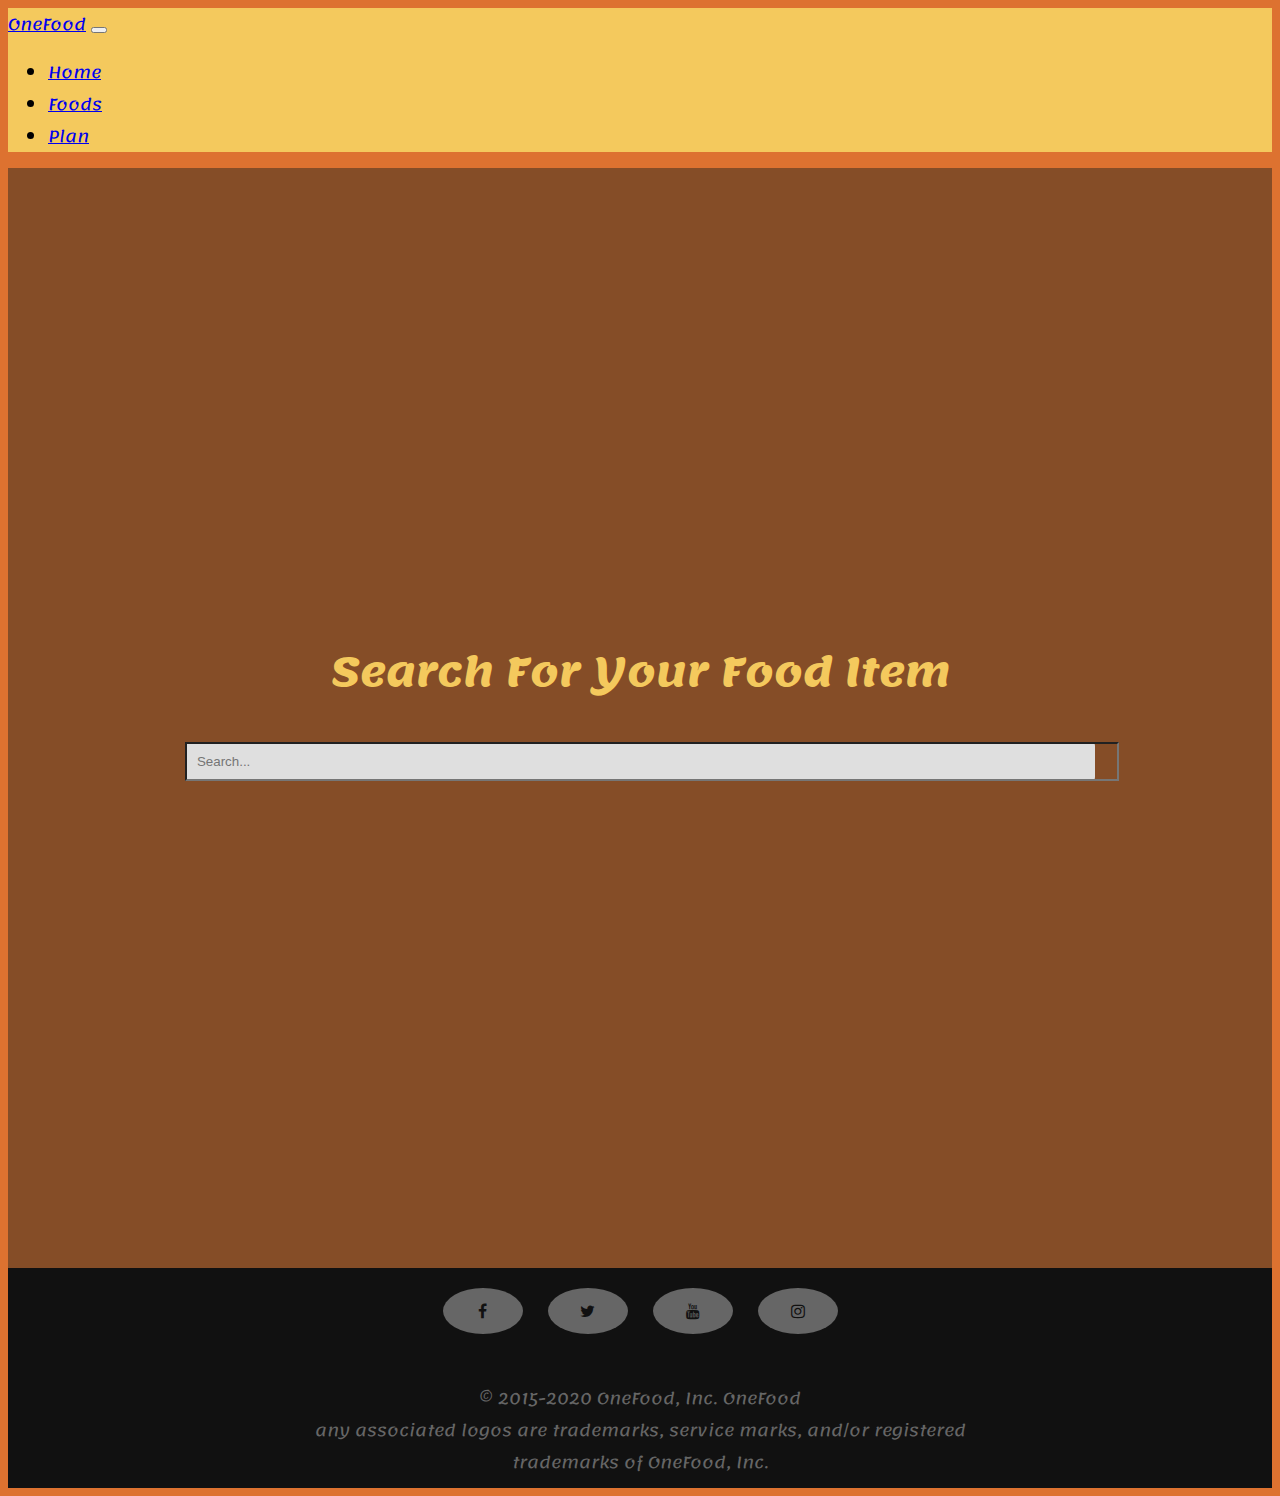
==== SearchRecipe.html @ d9103ade "2nd page done? planning to add more to 2nd page" ====
<!DOCTYPE html>
<html>
<head>
	<meta charset="UTF-8">
  <title>PROJECT</title>
    <link rel="stylesheet" href="https://cdn.jsdelivr.net/npm/bootstrap@4.5.3/dist/css/bootstrap.min.css" integrity="sha384-TX8t27EcRE3e/ihU7zmQxVncDAy5uIKz4rEkgIXeMed4M0jlfIDPvg6uqKI2xXr2"
   crossorigin="anonymous">
  <link rel="preconnect" href="https://fonts.gstatic.com">
  <link href="https://fonts.googleapis.com/css2?family=Lemonada:wght@500&display=swap" rel="stylesheet">
  <link href="css/SearchRecipe.css" rel="stylesheet" type="text/css">
  <link rel="stylesheet" href="https://cdnjs.cloudflare.com/ajax/libs/font-awesome/4.7.0/css/font-awesome.min.css">
</head>
<body>
	<nav class="navbar navbar-expand-lg navbar-light ">
    <a class="navbar-brand" href="#">OneFood</a>
    <button class="navbar-toggler" type="button" data-toggle="collapse" data-target="#navbarSupportedContent" aria-controls="navbarSupportedContent" aria-expanded="false" aria-label="Toggle navigation">
      <span class="navbar-toggler-icon"></span>
    </button>
  
    <div class="collapse navbar-collapse" id="navbarSupportedContent">
      <ul class="navbar-nav mr-auto">
        <li class="nav-item">
          <a class="nav-link" href="index.html">Home</a>
        </li>
        <li class="nav-item active">
          <a class="nav-link" href="SearchRecipe.html">Foods <span class="sr-only">(current)</span></a>
        </li>
        <li class="nav-item">
          <a class="nav-link" href="#">Plan</a>
        </li>
      </ul>
    </div>
  </nav>
  <div class="container">
      <div class="body1">
        <h1 class = "header">Search For Your Food Item</h1>
        <form>
            <input type="text" placeholder="Search...">
        </form>
        <div class="result">

        </div>
    </div>
  </div>
  <footer>
		<a href="#" class="fa fa-facebook"></a>
		<a href="#" class="fa fa-twitter"></a>
		<a href="#" class="fa fa-youtube"></a>
		<a href="#" class="fa fa-instagram"></a><br><br>
		<p>© 2015-2020 OneFood, Inc. OneFood<br> any associated logos are trademarks, service marks, and/or registered<br> trademarks of OneFood, Inc.</p>
	</footer>
</body>
<script src="js/script.js"></script>
<script src="https://code.jquery.com/jquery-3.5.1.slim.min.js" integrity="sha384-DfXdz2htPH0lsSSs5nCTpuj/zy4C+OGpamoFVy38MVBnE+IbbVYUew+OrCXaRkfj" crossorigin="anonymous"></script>
<script src="https://cdn.jsdelivr.net/npm/popper.js@1.16.1/dist/umd/popper.min.js" integrity="sha384-9/reFTGAW83EW2RDu2S0VKaIzap3H66lZH81PoYlFhbGU+6BZp6G7niu735Sk7lN" crossorigin="anonymous"></script>
<script src="https://cdn.jsdelivr.net/npm/bootstrap@4.5.3/dist/js/bootstrap.min.js" integrity="sha384-w1Q4orYjBQndcko6MimVbzY0tgp4pWB4lZ7lr30WKz0vr/aWKhXdBNmNb5D92v7s" crossorigin="anonymous"></script>
</html>
---- css/SearchRecipe.css ----
body
{
    font-family: 'Lemonada', cursive;
    background-color: #dd7230;
}

nav
{
    background-color: #f4c95d;
}

img
{
    width: 100%;
    height: 100%;
    object-fit: cover;
}

.container
{
    width: 100%;
    display: flex;
    align-items: center;
    justify-content: center;
    padding: 100px 0;
    background-color: #854D27;
    min-height: 100vh;
}

.body1
{
    width: 90%;
    height: auto;
    margin: 0 auto;
}

.header
{
    text-align: center;
    font-size: 40px;
    color: #f4c95d;
    margin-bottom: 30px;
}

form
{
    width: 80%;
    margin: 20px auto;
    background-color: rgb(223,223,223);
    border-radius: 4px;
}

form input
{
    width: 100%;
    background-color: transparent;
    padding: 10px;
    outline: none;
    display: inline-block;
}

.result
{
    margin-top: 50px;
    width: 100%;
    display: grid;
    grid-gap: 25px;
    grid-template: auto / repeat(auto-fit, minmax(300px,1fr));
}

.details
{
    width: 100%;
    padding: 15px;
    padding-bottom: 135px;
    border-radius: 8px;
    overflow: hidden;
    background-color: #e7e393;
    text-align: center;
    height: auto;
}

.viewbtn
{
    text-decoration: none;
    text-align: center;
    width: 150px;
    padding: 3px 10px;
    background-color: #333;
    color: #ffffff;
    font-size: 15px;
    margin-top: 15px;
}

.viewbtn:hover
{
    text-decoration: none;
    color: #888;
}

.info
{
    padding-top: 10px;
}

.title
{
    font-size: 25px;
}

/*FOOTER*/
footer
{
	width: 100%;
	height: 200px;
	background-color: #111;
	text-align: center;
	color: #666;
	padding-top: 20px;
}

.fa 
{
	padding: 15px;
	font-size: 30px;
	width: 50px;
	text-align: center;
	text-decoration: none;
	margin: 0 10px;
	border-radius: 50%;
}
  
.fa:hover 
{
	opacity: 0.7;
}

.fa-facebook
{
	background: #666;
	color: #111;
}
  
.fa-twitter
{
	background: #666;
	color: #111;
}
  
.fa-youtube 
{
	background: #666;
	color: #111;
}
  
.fa-instagram 
{
	background: #666;
	color: #111;
}

@media only screen and (max-width: 800px) {

    footer
	{
		width: 100%;
		height: auto;
		padding-bottom: 5px;
    }
}
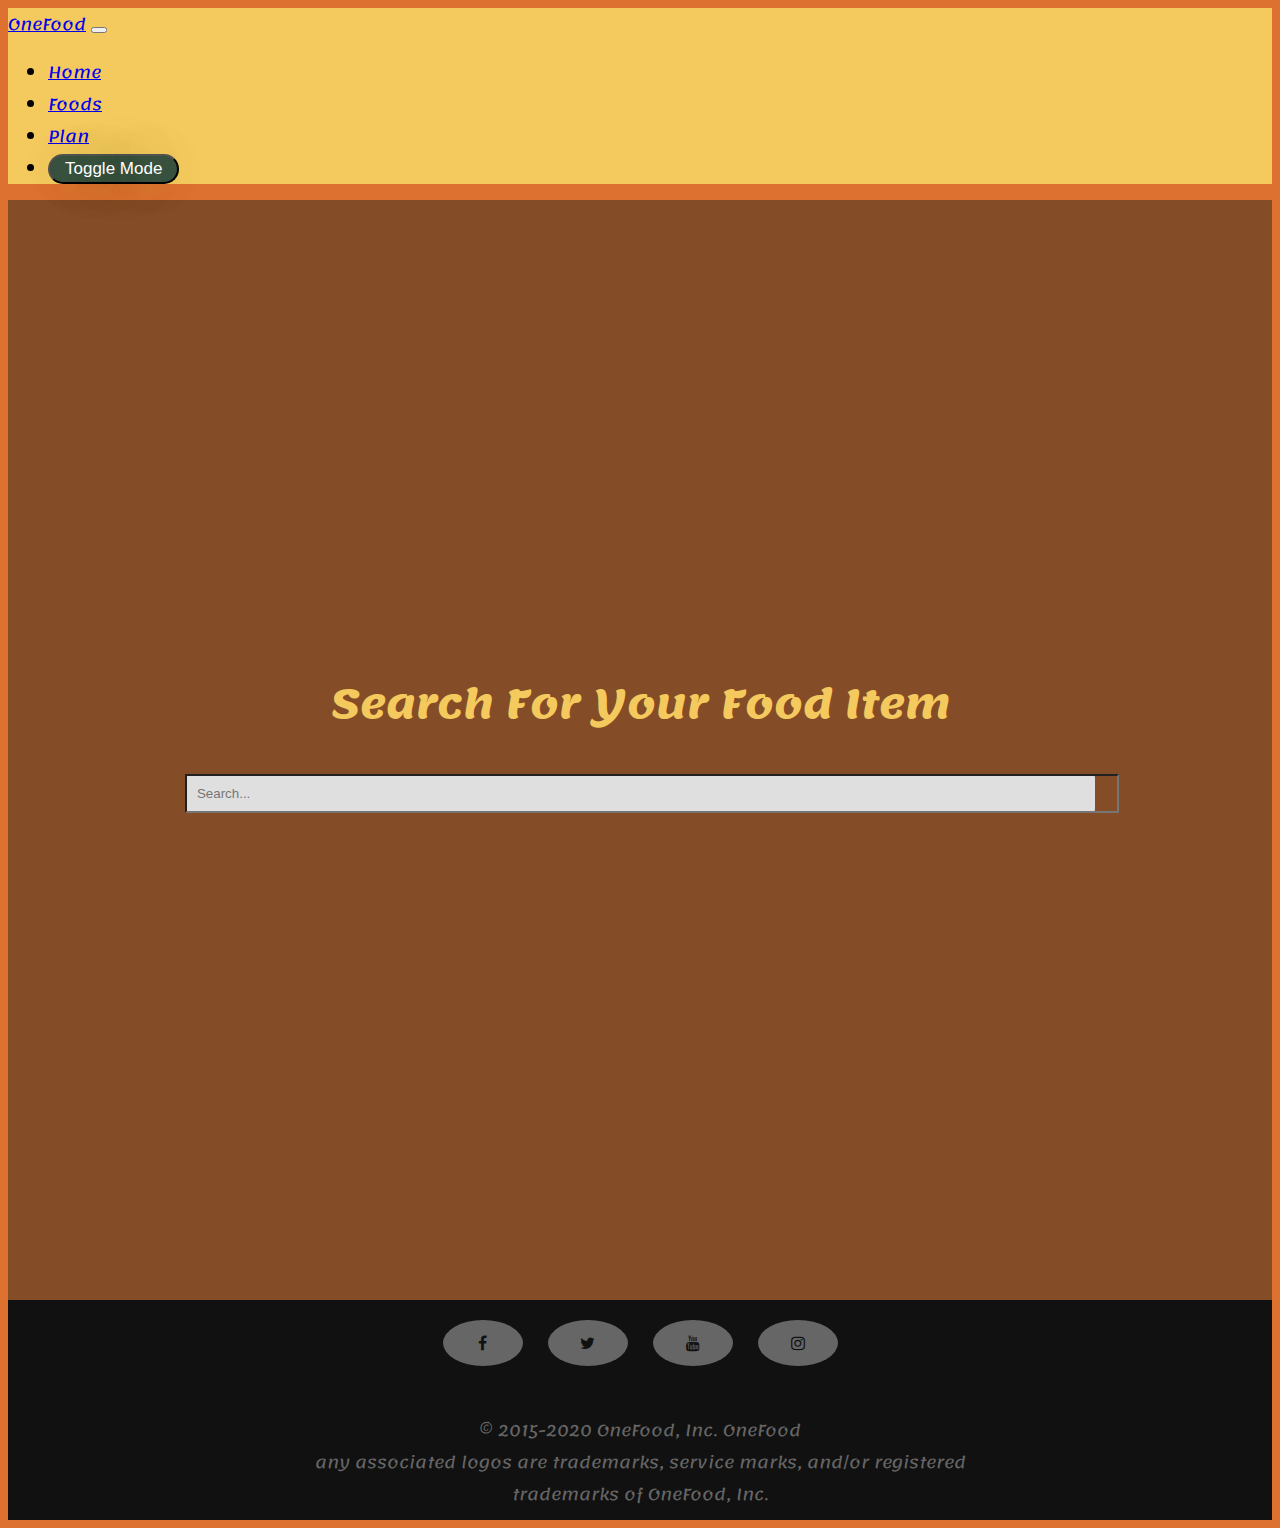
==== commit 0af84096: "toggle dark/light mode done" ====
--- a/SearchRecipe.html
+++ b/SearchRecipe.html
@@ -28,6 +28,9 @@
         <li class="nav-item">
           <a class="nav-link" href="#">Plan</a>
         </li>
+        <li class="nav-item">
+          <button class="darkmode" id="mode">Toggle Mode</button>
+        </li>
       </ul>
     </div>
   </nav>
@@ -50,7 +53,7 @@
 		<p>© 2015-2020 OneFood, Inc. OneFood<br> any associated logos are trademarks, service marks, and/or registered<br> trademarks of OneFood, Inc.</p>
 	</footer>
 </body>
-<script src="js/script.js"></script>
+<script src="js/searchRecipe.js"></script>
 <script src="https://code.jquery.com/jquery-3.5.1.slim.min.js" integrity="sha384-DfXdz2htPH0lsSSs5nCTpuj/zy4C+OGpamoFVy38MVBnE+IbbVYUew+OrCXaRkfj" crossorigin="anonymous"></script>
 <script src="https://cdn.jsdelivr.net/npm/popper.js@1.16.1/dist/umd/popper.min.js" integrity="sha384-9/reFTGAW83EW2RDu2S0VKaIzap3H66lZH81PoYlFhbGU+6BZp6G7niu735Sk7lN" crossorigin="anonymous"></script>
 <script src="https://cdn.jsdelivr.net/npm/bootstrap@4.5.3/dist/js/bootstrap.min.js" integrity="sha384-w1Q4orYjBQndcko6MimVbzY0tgp4pWB4lZ7lr30WKz0vr/aWKhXdBNmNb5D92v7s" crossorigin="anonymous"></script>
--- a/css/SearchRecipe.css
+++ b/css/SearchRecipe.css
@@ -7,6 +7,38 @@
 nav
 {
     background-color: #f4c95d;
+}
+
+body.dark
+{
+    font-family: 'Lemonada', cursive;
+    background-color: #444;
+    color: white;
+}
+
+nav.dark
+{
+    background-color: #888;
+}
+
+.darkmode {
+	background-color:#3c5242;
+	border-radius:42px;
+	display:inline-block;
+	cursor:pointer;
+	color:#ffffff;
+	font-family:Arial;
+	font-size:17px;
+	padding:3px 15px;
+	text-decoration:none;
+    text-shadow:-1px 0px 50px #2f6627;  
+}
+.darkmode:hover {
+	background-color:#394732;
+}
+.darkmode:active {
+	position:relative;
+	top:1px;
 }
 
 img
@@ -27,6 +59,12 @@
     min-height: 100vh;
 }
 
+.container.dark
+{
+    background-color: #333;
+    color: #999;
+}
+
 .body1
 {
     width: 90%;
@@ -40,6 +78,11 @@
     font-size: 40px;
     color: #f4c95d;
     margin-bottom: 30px;
+}
+
+.header.dark
+{
+    color: #999;
 }
 
 form
@@ -78,6 +121,11 @@
     background-color: #e7e393;
     text-align: center;
     height: auto;
+}
+
+.details.dark
+{
+    background-color: #222;
 }
 
 .viewbtn
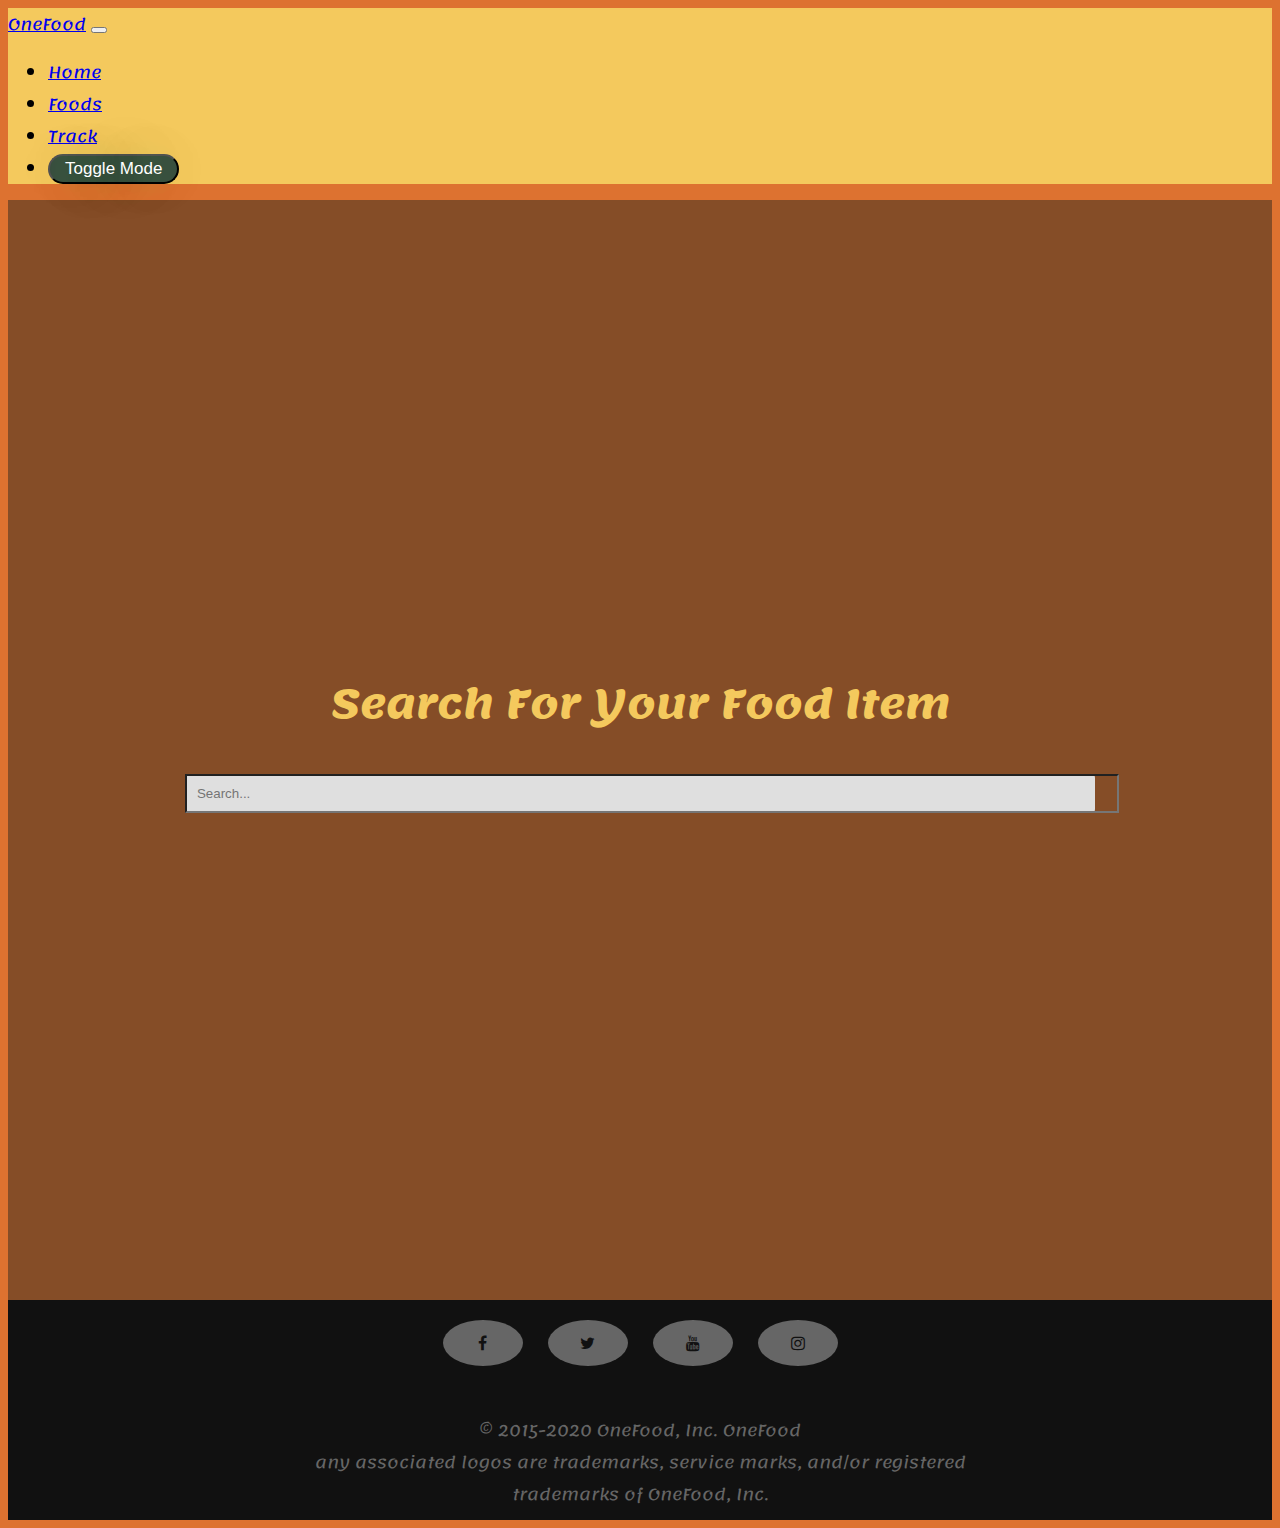
==== commit e803e7e2: "made minor changes to the nav and done readme" ====
--- a/SearchRecipe.html
+++ b/SearchRecipe.html
@@ -26,7 +26,7 @@
           <a class="nav-link" href="SearchRecipe.html">Foods <span class="sr-only">(current)</span></a>
         </li>
         <li class="nav-item">
-          <a class="nav-link" href="#">Plan</a>
+          <a class="nav-link" href="track.html">Track</a>
         </li>
         <li class="nav-item">
           <button class="darkmode" id="mode">Toggle Mode</button>
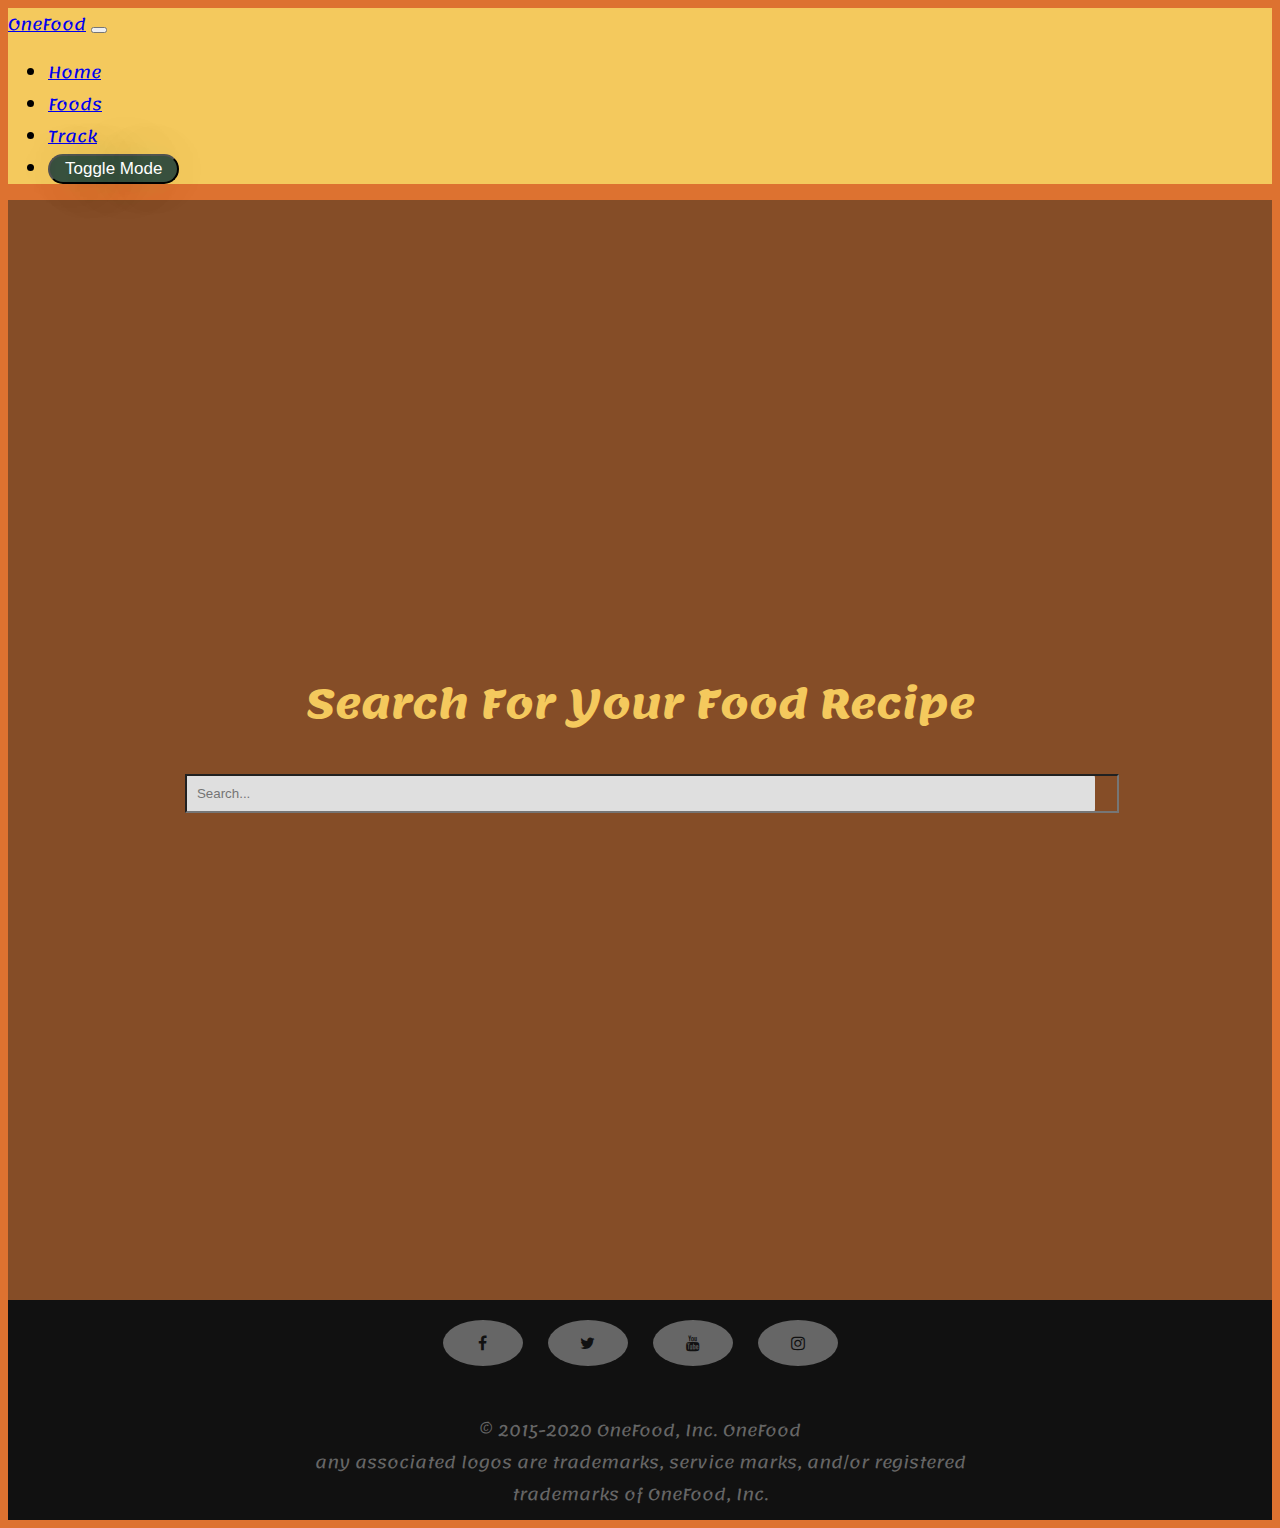
==== commit a2763ef4: "checked with validation and made some minor change" ====
--- a/SearchRecipe.html
+++ b/SearchRecipe.html
@@ -1,5 +1,5 @@
 <!DOCTYPE html>
-<html>
+<html lang="en">
 <head>
 	<meta charset="UTF-8">
   <title>PROJECT</title>
@@ -36,7 +36,7 @@
   </nav>
   <div class="container">
       <div class="body1">
-        <h1 class = "header">Search For Your Food Item</h1>
+        <h1 class = "header">Search For Your Food Recipe</h1>
         <form>
             <input type="text" placeholder="Search...">
         </form>
@@ -51,10 +51,10 @@
 		<a href="#" class="fa fa-youtube"></a>
 		<a href="#" class="fa fa-instagram"></a><br><br>
 		<p>© 2015-2020 OneFood, Inc. OneFood<br> any associated logos are trademarks, service marks, and/or registered<br> trademarks of OneFood, Inc.</p>
-	</footer>
-</body>
+  </footer>
 <script src="js/searchRecipe.js"></script>
 <script src="https://code.jquery.com/jquery-3.5.1.slim.min.js" integrity="sha384-DfXdz2htPH0lsSSs5nCTpuj/zy4C+OGpamoFVy38MVBnE+IbbVYUew+OrCXaRkfj" crossorigin="anonymous"></script>
 <script src="https://cdn.jsdelivr.net/npm/popper.js@1.16.1/dist/umd/popper.min.js" integrity="sha384-9/reFTGAW83EW2RDu2S0VKaIzap3H66lZH81PoYlFhbGU+6BZp6G7niu735Sk7lN" crossorigin="anonymous"></script>
 <script src="https://cdn.jsdelivr.net/npm/bootstrap@4.5.3/dist/js/bootstrap.min.js" integrity="sha384-w1Q4orYjBQndcko6MimVbzY0tgp4pWB4lZ7lr30WKz0vr/aWKhXdBNmNb5D92v7s" crossorigin="anonymous"></script>
+</body>
 </html>